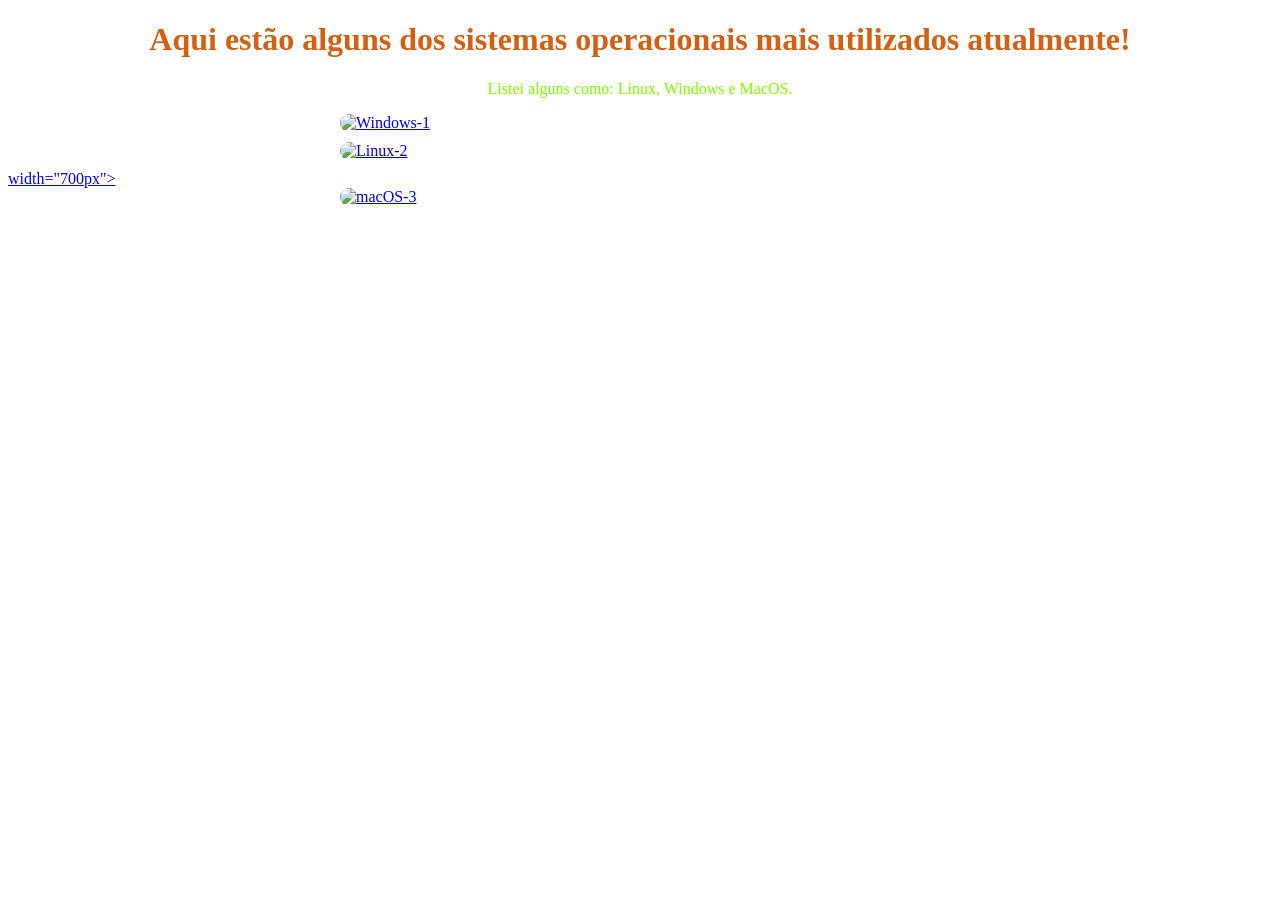
==== index1.html @ e7b3c63c "Add files via upload" ====
<!DOCTYPE html>
<html lang="en">

<head>
    <meta charset="UTF-8">
    <meta name="viewport" content="width=device-width, initial-scale=1.0">
    <title>Principais SOs</title>
    <link rel="stylesheet" href="./style.css">
</head>

<body>
    <div class="definicoes">
        <h1>Aqui estão alguns dos sistemas operacionais mais utilizados atualmente!</h1>
        <p>Listei alguns como: Linux, Windows e MacOS.</p>
    </div>
    <a target="_blank" href="https://canaltech.com.br/windows/o-que-e-o-windows/"><img src="./img/windows-10-logo.jpg" alt="Windows-1" width="700px"></a>
    <a target="_blank" href="https://4linux.com.br/o-que-e-linux/"><img src="./img/HD-wallpaper-abstract-blue-linux-logo-linux-abstract-blue-tux-linux-logo.jpg" alt="Linux-2"</a> 
        width="700px">
    <a target="_blank" href="https://tecnoblog.net/responde/o-que-e-o-macos-conheca-as-versoes-e-nomes-do-sistema-operacional-da-apple/"><img src="./img/macOS.jpg" alt="macOS-3" width="700px"></a>
</body>

</html>
---- style.css ----
body {
    background-image: url(./img/Foto-de-fauxels-no-Pexels-27.png);
}

.definicoes{
    color: rgb(211, 96, 19);
    text-align: center;
}

.definicoes p{
    color: chartreuse;
}

img{
    display: block;
    margin-right: auto;
    margin-left: auto;
    margin-bottom: 10px;
    border-radius: 10px;
    width: 600px;
}
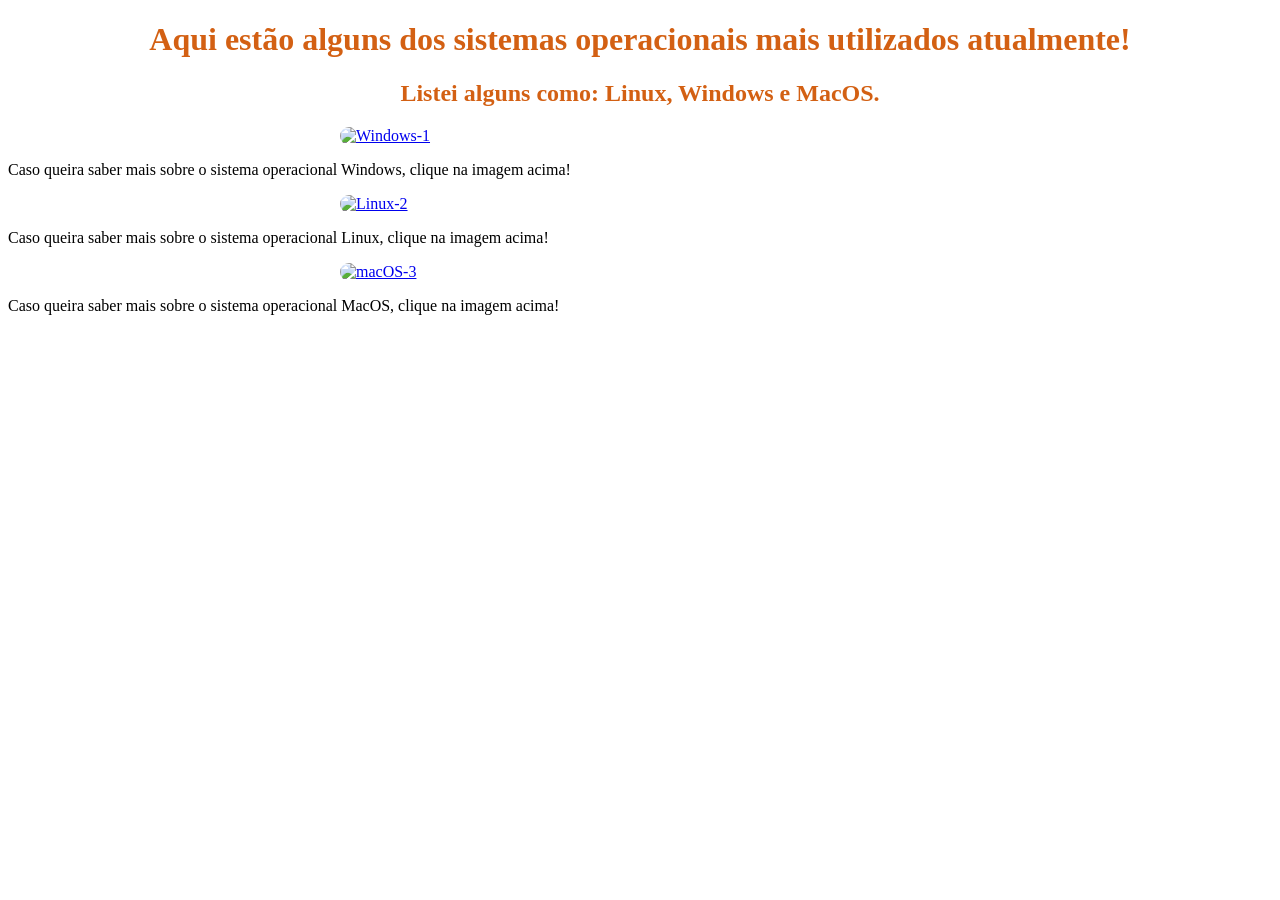
==== commit 2d26542d: "Update index1.html" ====
--- a/index1.html
+++ b/index1.html
@@ -1,22 +1,51 @@
-<!DOCTYPE html>
+<!doctype html>
 <html lang="en">
+  <head>
+    <meta charset="UTF-8" />
+    <meta name="viewport" content="width=device-width, initial-scale=1.0" />
+    <title>Principais SOs</title>
+    <link rel="stylesheet" href="./style.css" />
+  </head>
 
-<head>
-    <meta charset="UTF-8">
-    <meta name="viewport" content="width=device-width, initial-scale=1.0">
-    <title>Principais SOs</title>
-    <link rel="stylesheet" href="./style.css">
-</head>
-
-<body>
+  <body>
     <div class="definicoes">
-        <h1>Aqui estão alguns dos sistemas operacionais mais utilizados atualmente!</h1>
-        <p>Listei alguns como: Linux, Windows e MacOS.</p>
+      <h1>
+        Aqui estão alguns dos sistemas operacionais mais utilizados atualmente!
+      </h1>
+      <h2>Listei alguns como: Linux, Windows e MacOS.</h2>
     </div>
-    <a target="_blank" href="https://canaltech.com.br/windows/o-que-e-o-windows/"><img src="./img/windows-10-logo.jpg" alt="Windows-1" width="700px"></a>
-    <a target="_blank" href="https://4linux.com.br/o-que-e-linux/"><img src="./img/HD-wallpaper-abstract-blue-linux-logo-linux-abstract-blue-tux-linux-logo.jpg" alt="Linux-2"</a> 
-        width="700px">
-    <a target="_blank" href="https://tecnoblog.net/responde/o-que-e-o-macos-conheca-as-versoes-e-nomes-do-sistema-operacional-da-apple/"><img src="./img/macOS.jpg" alt="macOS-3" width="700px"></a>
-</body>
-
-</html>+    <div class="windows">
+      <a
+        target="_blank"
+        href="https://canaltech.com.br/windows/o-que-e-o-windows/"
+        ><img src="./img/windows-10-logo.jpg" alt="Windows-1"
+      /></a>
+      <p>
+        Caso queira saber mais sobre o sistema operacional Windows, clique na
+        imagem acima!
+      </p>
+    </div>
+    <div class="linux">
+      <a target="_blank" href="https://4linux.com.br/o-que-e-linux/"
+        ><img
+          src="./img/HD-wallpaper-abstract-blue-linux-logo-linux-abstract-blue-tux-linux-logo.jpg"
+          alt="Linux-2"
+      /></a>
+      <p>
+        Caso queira saber mais sobre o sistema operacional Linux, clique na
+        imagem acima!
+      </p>
+    </div>
+    <div class="macos">
+      <a
+        target="_blank"
+        href="https://tecnoblog.net/responde/o-que-e-o-macos-conheca-as-versoes-e-nomes-do-sistema-operacional-da-apple/"
+        ><img src="./img/macOS.jpg" alt="macOS-3"
+      /></a>
+      <p>
+        Caso queira saber mais sobre o sistema operacional MacOS, clique na
+        imagem acima!
+      </p>
+    </div>
+  </body>
+</html>
